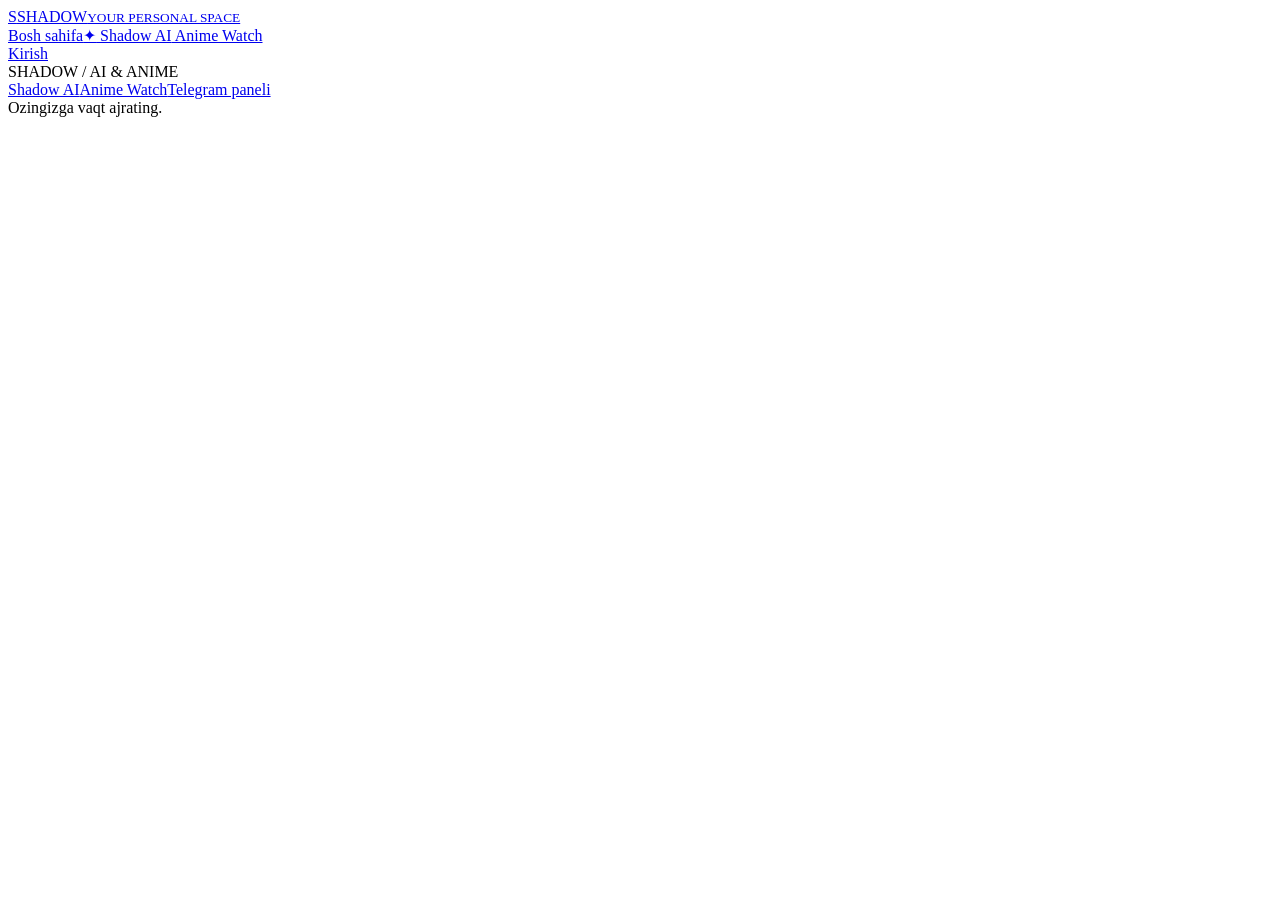
==== shadow/hub/index.html @ 287ed531 "Add Shadow home and Anime Watch with real 1080p playback Create a public two-service home, a searcha" ====
<!doctype html>
<html lang="uz"><head><meta charset="utf-8"><meta name="viewport" content="width=device-width,initial-scale=1"><meta name="theme-color" content="#0b0c10"><meta name="description" content="Shadow: shaxsiy AI ish maydoni va anime tomosha qilish uchun bir joy."><title>Shadow — AI & Anime</title><link rel="icon" href="data:image/svg+xml,%3Csvg xmlns='http://www.w3.org/2000/svg' viewBox='0 0 40 40'%3E%3Crect width='40' height='40' rx='12' fill='%2381e7d4'/%3E%3Ctext x='12' y='29' font-size='28' font-family='sans-serif' font-weight='bold' fill='%230b0c10'%3ES%3C/text%3E%3C/svg%3E"><link rel="stylesheet" href="/hub/hub.css"><script src="/hub/hub.js" defer></script></head>
<body data-page="__SHADOW_PAGE__">
<header class="site-header"><a class="brand" href="/" aria-label="Shadow bosh sahifa"><span class="brand-mark">S</span><span>SHADOW<small>YOUR PERSONAL SPACE</small></span></a><nav aria-label="Asosiy bolimlar"><a href="/" data-nav="home">Bosh sahifa</a><a href="/dashboard#aiworkspace" data-nav="ai"><span class="nav-star" aria-hidden="true">✦</span> Shadow AI</a><a href="/anime" data-nav="anime"><span class="nav-play icon" data-icon="play" aria-hidden="true"></span> Anime Watch</a></nav><a class="account-link" href="/dashboard" id="accountLink"><span class="icon" data-icon="user"></span><span>Kirish</span></a></header>
<main class="home-page" id="homePage" hidden>
 <section class="home-intro"><p class="eyebrow"><span class="live-dot"></span> SHADOW / SHAXSIY MAKONINGIZ</p><h1>Ish uchun aql.<br>Dam olish uchun <em>bir olam.</em></h1><p>Goyalarni yarating, ishlarni agentga topshiring.<br>Keyin sevimli animengizga vaqt ajrating.</p></section>
 <div class="service-grid">
  <a class="service-card ai-card" href="/dashboard#aiworkspace"><div class="service-top"><span class="service-label"><span class="icon" data-icon="spark"></span> SHADOW AI</span><span class="round-arrow" aria-hidden="true"><span class="icon" data-icon="arrowup"></span></span></div><div class="ai-art" aria-hidden="true"><div class="ai-orbit orbit-one"></div><div class="ai-orbit orbit-two"></div><div class="ai-core">✦</div><span class="orbit-node node-one"></span><span class="orbit-node node-two"></span><span class="ai-coordinate">IDEA → ACTION</span></div><div class="service-copy"><p>OYLASHDAN NATIJAGACHA</p><h2>Siz ayting.<br>Shadow bajarsin.</h2><span>Kod, tadqiqot, fayllar va loyiha ozgarishlari.</span><strong>AI ish maydonini ochish <span aria-hidden="true">→</span></strong></div></a>
  <a class="service-card anime-card" href="/anime"><div class="anime-art" id="homeAnimeArt" aria-hidden="true"></div><div class="service-top"><span class="service-label"><span class="icon" data-icon="play"></span> ANIME WATCH</span><span class="round-arrow" aria-hidden="true"><span class="icon" data-icon="arrowup"></span></span></div><div class="service-copy"><p>KEYINGI SEANSI SIZNIKI</p><h2>Boshqa olamga<br>otish vaqti.</h2><span>Seriyalar, ruscha ovoz va 1080p afzalligi.</span><strong>Anime tomosha qilish <span aria-hidden="true">→</span></strong></div></a>
 </div>
 <section class="home-discover"><div class="section-heading"><div><p class="eyebrow">TOMOSHA UCHUN</p><h2>Yangi hikoyalar</h2></div><a href="/anime">Barcha animelar <span class="icon" data-icon="arrowup" aria-hidden="true"></span></a></div><div class="poster-grid home-posters" id="homePosters" aria-live="polite"></div><p class="source-caption">AniLibria katalogi · Video sifati har bir seriya manbasiga bogliq</p></section>
 <section class="home-bottom"><span class="icon" data-icon="telegram"></span><div><strong>Telegram boshqaruvi ham shu yerda.</strong><p>Akkauntlar, avtomatik javoblar va agent sozlamalari.</p></div><a href="/dashboard">Boshqaruv paneli <span class="icon" data-icon="arrowup" aria-hidden="true"></span></a></section>
</main>
<main class="anime-page" id="animePage" hidden>
 <aside class="anime-sidebar"><div class="sidebar-title"><span class="icon" data-icon="play"></span><span>Anime<br><strong>Watch.</strong></span></div><p class="sidebar-label">KASHF QILING</p><button class="side-item active" type="button" data-tab="catalog"><span class="icon" data-icon="grid"></span>Katalog</button><button class="side-item" type="button" data-tab="continue"><span class="icon" data-icon="clock"></span>Davom ettirish</button><button class="side-item" type="button" data-tab="favorites"><span class="icon" data-icon="bookmark"></span>Saqlanganlar <span id="favoriteCount" class="side-count">0</span></button><button class="side-item" type="button" data-tab="history"><span class="icon" data-icon="history"></span>Tomosha tarixi</button><div class="sidebar-divider"></div><p class="sidebar-label">SIZNING MAYDONINGIZ</p><a class="side-item" href="/dashboard#aiworkspace"><span class="icon" data-icon="spark"></span>Shadow AI<span class="external-arrow">↗</span></a><a class="side-item" href="/dashboard"><span class="icon" data-icon="settings"></span>Boshqaruv paneli</a><div class="watch-preference"><span>AFZAL SIFAT</span><strong>1080<span>p</span></strong><p>Full HD mavjud bolsa birinchi tanlanadi.</p></div><p id="libraryNotice" class="library-notice">Mehmon tarixi shu qurilmada saqlanadi.</p></aside>
 <div class="anime-content">
  <div class="anime-topbar"><div><p class="eyebrow">SHADOW / ANIME WATCH</p><h1 id="catalogTitle">Keyingi hikoyangiz.</h1></div><form class="search" id="animeSearch"><span class="icon" data-icon="search"></span><label class="sr-only" for="animeQuery">Anime qidirish</label><input id="animeQuery" type="search" maxlength="120" placeholder="Nomi boyicha qidiring…" autocomplete="off"><button type="submit" aria-label="Qidirish">↵</button></form></div>
  <section class="anime-hero" id="animeHero" hidden><img id="heroPoster" alt="" decoding="async"><div class="hero-shade"></div><div class="hero-copy"><div class="hero-badges"><span class="pill orange">TAVSIYA</span><span class="pill" id="heroType"></span></div><h2 id="heroTitle"></h2><div class="hero-meta" id="heroMeta"></div><p id="heroDescription"></p><div class="hero-buttons"><button id="heroWatch" class="primary orange-button" type="button"><span class="icon" data-icon="play"></span>Tomosha qilish</button><button id="heroSave" class="secondary" type="button"><span class="icon" data-icon="plus"></span>Saqlash</button></div></div><span class="hero-caption">RUSCHA OVOZ · SIFATNI PLAYERDA TANLANG</span></section>
  <div class="mobile-tabs" aria-label="Anime kutubxonasi"><button class="active" type="button" data-tab="catalog">Katalog</button><button type="button" data-tab="continue">Davom ettirish</button><button type="button" data-tab="favorites">Saqlanganlar</button><button type="button" data-tab="history">Tarix</button></div>
  <div class="catalog-controls"><div><h2 id="listHeading">Yangi qoshilganlar</h2><span id="catalogCount"></span></div><div class="filter-controls" id="catalogFilters"><label class="sr-only" for="animeGenre">Janr</label><select id="animeGenre"><option value="">Barcha janrlar</option></select><label class="sr-only" for="animeSort">Saralash</label><select id="animeSort"><option value="fresh">Yangi qoshilganlar</option><option value="rating">Yuqori baholangan</option><option value="year">Yangi yil</option></select></div><button id="libraryExport" class="secondary" type="button" title="Shu akkaunt kutubxonasini JSON sifatida yuklash">Tarixni eksport qilish ↓</button></div>
  <div id="catalogNotice" class="catalog-notice" role="status" hidden></div><div class="poster-grid" id="animeGrid" aria-live="polite"></div><div class="catalog-pagination" id="catalogPagination" hidden><button id="prevPage" class="secondary" type="button">← Oldingi</button><span id="pageNumber"></span><button id="nextPage" class="secondary" type="button">Keyingi →</button></div>
  <div class="empty-state" id="animeEmpty" hidden><span class="icon" data-icon="bookmark"></span><h3>Hali bu yerda anime yoq.</h3><p>Katalogdan hikoya tanlang yoki boshqa nom bilan qidiring.</p><button class="primary orange-button" id="emptyBrowse" type="button">Katalogga qaytish</button></div>
  <p class="source-caption">Katalog va videolar: AniLibria · Ruscha ovoz · Ayrim animelar va sifatlar hududingizda mavjud bolmasligi mumkin.</p>
 </div>
</main>
<footer class="site-footer"><span>SHADOW <span class="footer-dot">/</span> AI & ANIME</span><div><a href="/dashboard#aiworkspace">Shadow AI</a><a href="/anime">Anime Watch</a><a href="/dashboard">Telegram paneli</a></div><span>Ozingizga vaqt ajrating.</span></footer>
<dialog id="watchDialog" class="watch-dialog" aria-labelledby="watchTitle"><div class="watch-shell"><header class="watch-header"><div><span class="eyebrow">SHADOW / NOW WATCHING</span><h2 id="watchTitle">Anime</h2><p id="watchMeta"></p></div><button id="watchClose" class="icon-button" type="button" aria-label="Playerni yopish"><span class="icon" data-icon="close"></span></button></header><div class="watch-layout"><div class="watch-main"><div id="videoStage" class="video-stage"><video id="animeVideo" controls playsinline preload="metadata" crossorigin="anonymous"></video><button id="skipIntro" class="skip-intro" type="button" hidden>Kirishni otkazish →</button></div><div class="player-bar"><div><span class="quality-dot"></span><strong id="qualityStatus">1080p afzal</strong><span id="videoResolution"></span></div><div><label class="sr-only" for="videoQuality">Video sifati</label><select id="videoQuality"></select><button id="pictureInPicture" class="icon-button" type="button" title="Suzuvchi player" aria-label="Suzuvchi player"><span class="icon" data-icon="pip"></span></button><button id="cinemaToggle" class="icon-button" type="button" title="Kino rejimi" aria-label="Kino rejimi" aria-pressed="false"><span class="icon" data-icon="expand"></span></button></div></div><p id="playerNotice" class="player-notice" role="status"></p><div class="episode-navigation"><button id="previousEpisode" class="secondary" type="button">← Oldingi seriya</button><button id="nextEpisode" class="primary orange-button" type="button">Keyingi seriya →</button></div><section class="watch-description"><div class="watch-actions"><h3>Anime haqida</h3><button id="watchFavorite" class="secondary" type="button" aria-pressed="false"><span class="icon" data-icon="bookmark"></span>Saqlash</button></div><p id="watchDescription"></p><div id="watchGenres" class="genre-chips"></div><div class="alternate-sources"><span>Boshqa manbalarda izlash</span><a id="yummyLink" target="_blank" rel="noopener noreferrer">YummyAnime ↗</a><a id="rezkaLink" target="_blank" rel="noopener noreferrer">HDrezka ↗</a><p>Tashqi manba alohida ochiladi. Ularning sifati va mavjudligini Shadow boshqarmaydi.</p></div></section></div><aside class="episode-panel"><div class="episode-heading"><h3>Seriyalar</h3><span id="episodeCount"></span></div><label class="autonext"><input id="autoNext" type="checkbox" checked>Keyingi seriya avtomatik</label><div class="episode-list" id="episodeList"></div></aside></div></div></dialog>
<div id="hubToast" class="hub-toast" role="status" hidden></div>
</body></html>
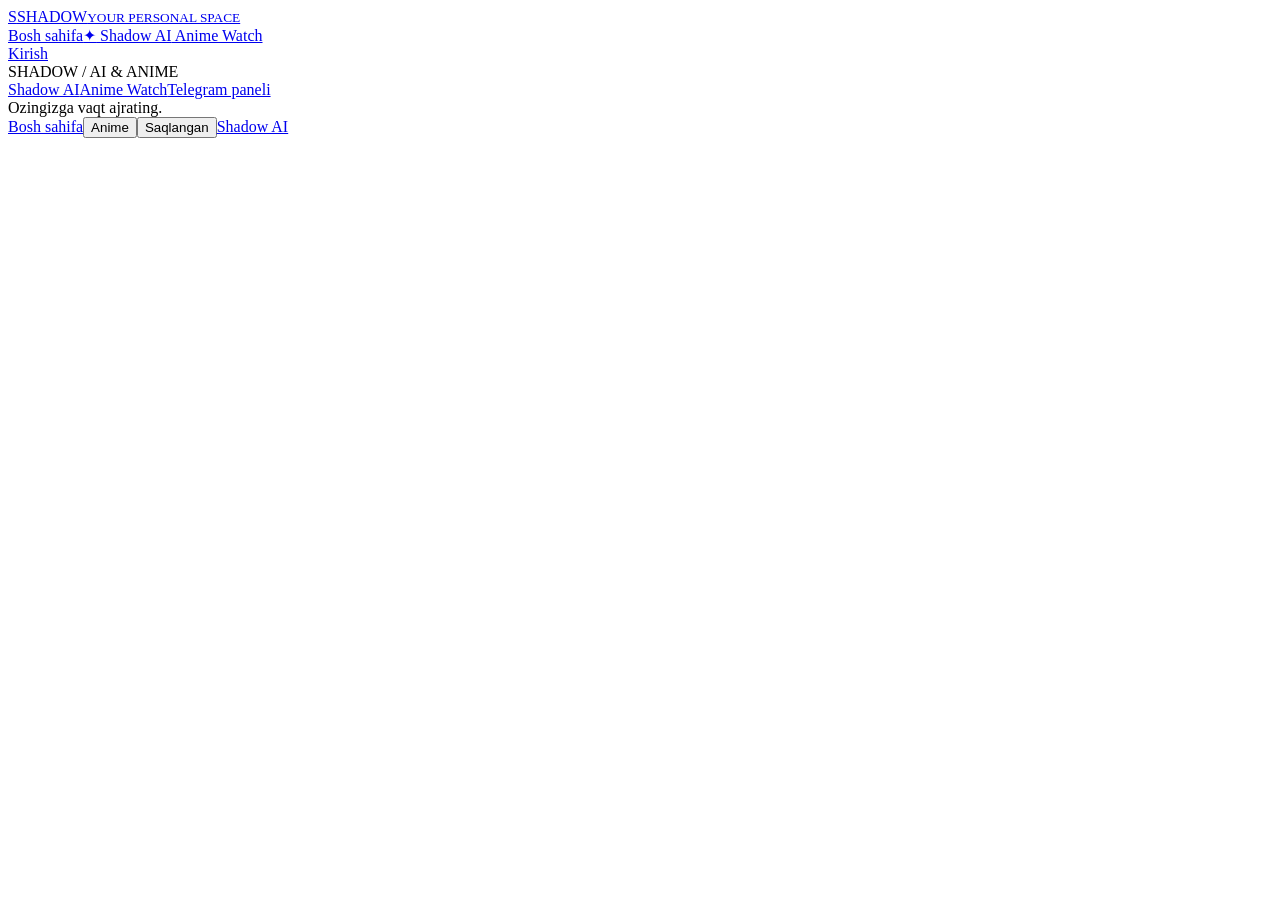
==== commit 385d784c: "Follow YummyAnime title layout and expose Shadow home navigation Replace the anime popup with an inl" ====
--- a/shadow/hub/index.html
+++ b/shadow/hub/index.html
@@ -1,7 +1,7 @@
 <!doctype html>
 <html lang="uz"><head><meta charset="utf-8"><meta name="viewport" content="width=device-width,initial-scale=1"><meta name="theme-color" content="#0b0c10"><meta name="description" content="Shadow: shaxsiy AI ish maydoni va anime tomosha qilish uchun bir joy."><title>Shadow — AI & Anime</title><link rel="icon" href="data:image/svg+xml,%3Csvg xmlns='http://www.w3.org/2000/svg' viewBox='0 0 40 40'%3E%3Crect width='40' height='40' rx='12' fill='%2381e7d4'/%3E%3Ctext x='12' y='29' font-size='28' font-family='sans-serif' font-weight='bold' fill='%230b0c10'%3ES%3C/text%3E%3C/svg%3E"><link rel="stylesheet" href="/hub/hub.css"><script src="/hub/hub.js" defer></script></head>
 <body data-page="__SHADOW_PAGE__">
-<header class="site-header"><a class="brand" href="/" aria-label="Shadow bosh sahifa"><span class="brand-mark">S</span><span>SHADOW<small>YOUR PERSONAL SPACE</small></span></a><nav aria-label="Asosiy bolimlar"><a href="/" data-nav="home">Bosh sahifa</a><a href="/dashboard#aiworkspace" data-nav="ai"><span class="nav-star" aria-hidden="true">✦</span> Shadow AI</a><a href="/anime" data-nav="anime"><span class="nav-play icon" data-icon="play" aria-hidden="true"></span> Anime Watch</a></nav><a class="account-link" href="/dashboard" id="accountLink"><span class="icon" data-icon="user"></span><span>Kirish</span></a></header>
+<header class="site-header"><a class="brand" href="/home" aria-label="Shadow bosh sahifa"><span class="brand-mark">S</span><span>SHADOW<small>YOUR PERSONAL SPACE</small></span></a><form id="headerAnimeSearch" class="header-anime-search" hidden><label class="sr-only" for="headerAnimeQuery">Anime qidirish</label><input id="headerAnimeQuery" placeholder="Anime qidirish…" autocomplete="off"><button type="submit" aria-label="Qidirish"><span class="icon" data-icon="search"></span></button></form><nav aria-label="Asosiy bolimlar"><a href="/home" data-nav="home">Bosh sahifa</a><a href="/dashboard#aiworkspace" data-nav="ai"><span class="nav-star" aria-hidden="true">✦</span> Shadow AI</a><a href="/anime" data-nav="anime"><span class="nav-play icon" data-icon="play" aria-hidden="true"></span> Anime Watch</a></nav><a class="account-link" href="/dashboard" id="accountLink"><span class="icon" data-icon="user"></span><span>Kirish</span></a></header>
 <main class="home-page" id="homePage" hidden>
  <section class="home-intro"><p class="eyebrow"><span class="live-dot"></span> SHADOW / SHAXSIY MAKONINGIZ</p><h1>Ish uchun aql.<br>Dam olish uchun <em>bir olam.</em></h1><p>Goyalarni yarating, ishlarni agentga topshiring.<br>Keyin sevimli animengizga vaqt ajrating.</p></section>
  <div class="service-grid">
@@ -12,6 +12,7 @@
  <section class="home-bottom"><span class="icon" data-icon="telegram"></span><div><strong>Telegram boshqaruvi ham shu yerda.</strong><p>Akkauntlar, avtomatik javoblar va agent sozlamalari.</p></div><a href="/dashboard">Boshqaruv paneli <span class="icon" data-icon="arrowup" aria-hidden="true"></span></a></section>
 </main>
 <main class="anime-page" id="animePage" hidden>
+ <div id="animeBrowse" class="anime-browse">
  <aside class="anime-sidebar"><div class="sidebar-title"><span class="icon" data-icon="play"></span><span>Anime<br><strong>Watch.</strong></span></div><p class="sidebar-label">KASHF QILING</p><button class="side-item active" type="button" data-tab="catalog"><span class="icon" data-icon="grid"></span>Katalog</button><button class="side-item" type="button" data-tab="continue"><span class="icon" data-icon="clock"></span>Davom ettirish</button><button class="side-item" type="button" data-tab="favorites"><span class="icon" data-icon="bookmark"></span>Saqlanganlar <span id="favoriteCount" class="side-count">0</span></button><button class="side-item" type="button" data-tab="history"><span class="icon" data-icon="history"></span>Tomosha tarixi</button><div class="sidebar-divider"></div><p class="sidebar-label">SIZNING MAYDONINGIZ</p><a class="side-item" href="/dashboard#aiworkspace"><span class="icon" data-icon="spark"></span>Shadow AI<span class="external-arrow">↗</span></a><a class="side-item" href="/dashboard"><span class="icon" data-icon="settings"></span>Boshqaruv paneli</a><div class="watch-preference"><span>AFZAL SIFAT</span><strong>1080<span>p</span></strong><p>Full HD mavjud bolsa birinchi tanlanadi.</p></div><p id="libraryNotice" class="library-notice">Mehmon tarixi shu qurilmada saqlanadi.</p></aside>
  <div class="anime-content">
   <div class="anime-topbar"><div><p class="eyebrow">SHADOW / ANIME WATCH</p><h1 id="catalogTitle">Keyingi hikoyangiz.</h1></div><form class="search" id="animeSearch"><span class="icon" data-icon="search"></span><label class="sr-only" for="animeQuery">Anime qidirish</label><input id="animeQuery" type="search" maxlength="120" placeholder="Nomi boyicha qidiring…" autocomplete="off"><button type="submit" aria-label="Qidirish">↵</button></form></div>
@@ -22,8 +23,21 @@
   <div class="empty-state" id="animeEmpty" hidden><span class="icon" data-icon="bookmark"></span><h3>Hali bu yerda anime yoq.</h3><p>Katalogdan hikoya tanlang yoki boshqa nom bilan qidiring.</p><button class="primary orange-button" id="emptyBrowse" type="button">Katalogga qaytish</button></div>
   <p class="source-caption">Katalog va videolar: AniLibria · Ruscha ovoz · Ayrim animelar va sifatlar hududingizda mavjud bolmasligi mumkin.</p>
  </div>
+</div>
+ <section id="animeDetail" class="anime-detail" hidden>
+ <div class="detail-breadcrumb"><button id="watchClose" class="detail-back" type="button">← Anime katalogi</button><span>Shadow / Anime Watch</span></div>
+ <div class="title-layout"><div class="title-main">
+  <article class="title-overview" id="titleOverview"><div class="title-summary"><div class="title-copy"><h1 id="detailTitle">Anime yuklanmoqda…</h1><p id="detailEnglish" class="title-english"></p><div class="title-rating"><span id="detailRating">—</span><small>MyAnimeList bahosi</small><span id="detailQuality" class="detail-quality">Sifat tekshirilmoqda</span></div>
+   <dl class="title-facts"><dt>Janrlar</dt><dd id="detailGenres" class="detail-genres"></dd><dt>Turi</dt><dd id="detailType"></dd><dt>Yosh reytingi</dt><dd id="detailAge"></dd><dt>Holati</dt><dd><span id="detailStatus" class="title-status"></span></dd><dt>Chiqish yili</dt><dd id="detailYear"></dd><dt>Mavsum</dt><dd id="detailSeason"></dd><dt>Seriyalar</dt><dd id="detailEpisodes"></dd><dt>Ovoz</dt><dd>Ruscha · AniLibria</dd></dl>
+  </div><div class="title-poster"><img id="detailPoster" alt="" decoding="async"><button id="detailFavorite" type="button" aria-pressed="false"><span class="icon" data-icon="bookmark"></span> Saqlash</button></div></div><p id="detailDescription" class="title-description"></p></article>
+ <dialog id="watchDialog" class="watch-dialog" aria-labelledby="watchTitle"><div class="watch-shell"><div class="watch-tabs"><button type="button" class="active" id="watchTabPlay"><span class="icon" data-icon="play"></span> ANIME TOMOSHA QILISH</button><button type="button" id="watchTabInfo">ANIME HAQIDA</button><button type="button" id="watchTabSources">BOSHQA MANBALAR</button></div><header class="watch-header"><div><span class="eyebrow">SHADOW / NOW WATCHING</span><h2 id="watchTitle">Anime</h2><p id="watchMeta"></p></div></header><div class="watch-layout"><div class="watch-main"><div id="videoStage" class="video-stage"><video id="animeVideo" controls playsinline preload="metadata" crossorigin="anonymous"></video><button id="skipIntro" class="skip-intro" type="button" hidden>Kirishni otkazish →</button></div><div class="player-bar"><div><span class="quality-dot"></span><strong id="qualityStatus">1080p afzal</strong><span id="videoResolution"></span></div><div><label class="sr-only" for="videoQuality">Video sifati</label><select id="videoQuality"></select><button id="pictureInPicture" class="icon-button" type="button" title="Suzuvchi player" aria-label="Suzuvchi player"><span class="icon" data-icon="pip"></span></button><button id="cinemaToggle" class="icon-button" type="button" title="Kino rejimi" aria-label="Kino rejimi" aria-pressed="false"><span class="icon" data-icon="expand"></span></button></div></div><p id="playerNotice" class="player-notice" role="status"></p><div class="episode-navigation"><button id="previousEpisode" class="secondary" type="button">← Oldingi seriya</button><button id="nextEpisode" class="primary orange-button" type="button">Keyingi seriya →</button></div><section class="watch-description"><div class="watch-actions"><h3>Anime haqida</h3><button id="watchFavorite" class="secondary" type="button" aria-pressed="false"><span class="icon" data-icon="bookmark"></span>Saqlash</button></div><p id="watchDescription"></p><div id="watchGenres" class="genre-chips"></div><div class="alternate-sources"><span>Boshqa manbalarda izlash</span><a id="yummyLink" target="_blank" rel="noopener noreferrer">YummyAnime ↗</a><a id="rezkaLink" target="_blank" rel="noopener noreferrer">HDrezka ↗</a><p>Tashqi manba alohida ochiladi. Ularning sifati va mavjudligini Shadow boshqarmaydi.</p></div></section></div><aside class="episode-panel"><div class="episode-heading"><h3>Seriyalar</h3><span id="episodeCount"></span></div><label class="autonext"><input id="autoNext" type="checkbox" checked>Keyingi seriya avtomatik</label><div class="episode-list" id="episodeList"></div></aside></div></div></dialog>
+ <section class="related-panel" id="relatedPanel" hidden><h2>Shu janrdan boshqa animelar</h2><div id="relatedGrid" class="poster-grid"></div></section>
+ </div><aside class="title-sidebar"><div class="anime-brand-card"><span>SHADOW</span><strong>Anime Watch</strong><p>Sevimli hikoyalaringiz, bir joyda.</p><a href="/home">Bosh sahifa →</a></div><section class="title-statistics"><h2>KATALOG HOLATI</h2><dl><dt>Manba</dt><dd>AniLibria</dd><dt>Mavjud seriyalar</dt><dd id="detailAvailable">—</dd><dt>Eng yuqori sifat</dt><dd id="detailBestQuality">—</dd><dt>Saqlanganlar</dt><dd id="detailSavedCount">0</dd></dl><p id="detailLibraryNotice">Tomosha tarixi shu qurilmada saqlanadi.</p></section><section class="title-help"><h2>Tomoshani boshqaring</h2><p>Seriyani tanlang. 1080p mavjud bolsa avtomatik tanlanadi. Tarix orqali toxtagan joyingizdan davom eting.</p><button id="detailHistory" type="button">Tomosha tarixini ochish →</button><a href="/dashboard#aiworkspace">Shadow AI ish maydoni →</a></section></aside></div>
+ </section>
 </main>
 <footer class="site-footer"><span>SHADOW <span class="footer-dot">/</span> AI & ANIME</span><div><a href="/dashboard#aiworkspace">Shadow AI</a><a href="/anime">Anime Watch</a><a href="/dashboard">Telegram paneli</a></div><span>Ozingizga vaqt ajrating.</span></footer>
-<dialog id="watchDialog" class="watch-dialog" aria-labelledby="watchTitle"><div class="watch-shell"><header class="watch-header"><div><span class="eyebrow">SHADOW / NOW WATCHING</span><h2 id="watchTitle">Anime</h2><p id="watchMeta"></p></div><button id="watchClose" class="icon-button" type="button" aria-label="Playerni yopish"><span class="icon" data-icon="close"></span></button></header><div class="watch-layout"><div class="watch-main"><div id="videoStage" class="video-stage"><video id="animeVideo" controls playsinline preload="metadata" crossorigin="anonymous"></video><button id="skipIntro" class="skip-intro" type="button" hidden>Kirishni otkazish →</button></div><div class="player-bar"><div><span class="quality-dot"></span><strong id="qualityStatus">1080p afzal</strong><span id="videoResolution"></span></div><div><label class="sr-only" for="videoQuality">Video sifati</label><select id="videoQuality"></select><button id="pictureInPicture" class="icon-button" type="button" title="Suzuvchi player" aria-label="Suzuvchi player"><span class="icon" data-icon="pip"></span></button><button id="cinemaToggle" class="icon-button" type="button" title="Kino rejimi" aria-label="Kino rejimi" aria-pressed="false"><span class="icon" data-icon="expand"></span></button></div></div><p id="playerNotice" class="player-notice" role="status"></p><div class="episode-navigation"><button id="previousEpisode" class="secondary" type="button">← Oldingi seriya</button><button id="nextEpisode" class="primary orange-button" type="button">Keyingi seriya →</button></div><section class="watch-description"><div class="watch-actions"><h3>Anime haqida</h3><button id="watchFavorite" class="secondary" type="button" aria-pressed="false"><span class="icon" data-icon="bookmark"></span>Saqlash</button></div><p id="watchDescription"></p><div id="watchGenres" class="genre-chips"></div><div class="alternate-sources"><span>Boshqa manbalarda izlash</span><a id="yummyLink" target="_blank" rel="noopener noreferrer">YummyAnime ↗</a><a id="rezkaLink" target="_blank" rel="noopener noreferrer">HDrezka ↗</a><p>Tashqi manba alohida ochiladi. Ularning sifati va mavjudligini Shadow boshqarmaydi.</p></div></section></div><aside class="episode-panel"><div class="episode-heading"><h3>Seriyalar</h3><span id="episodeCount"></span></div><label class="autonext"><input id="autoNext" type="checkbox" checked>Keyingi seriya avtomatik</label><div class="episode-list" id="episodeList"></div></aside></div></div></dialog>
+
+<button id="jumpToVideo" class="jump-player" type="button" hidden>Tomosha ↓</button>
+<nav class="anime-mobile-dock" aria-label="Anime mobil menyusi"><a href="/home"><span class="icon" data-icon="grid"></span>Bosh sahifa</a><button type="button" data-tab="catalog"><span class="icon" data-icon="play"></span>Anime</button><button type="button" data-tab="favorites"><span class="icon" data-icon="bookmark"></span>Saqlangan</button><a href="/dashboard#aiworkspace"><span class="icon" data-icon="spark"></span>Shadow AI</a></nav>
 <div id="hubToast" class="hub-toast" role="status" hidden></div>
 </body></html>
